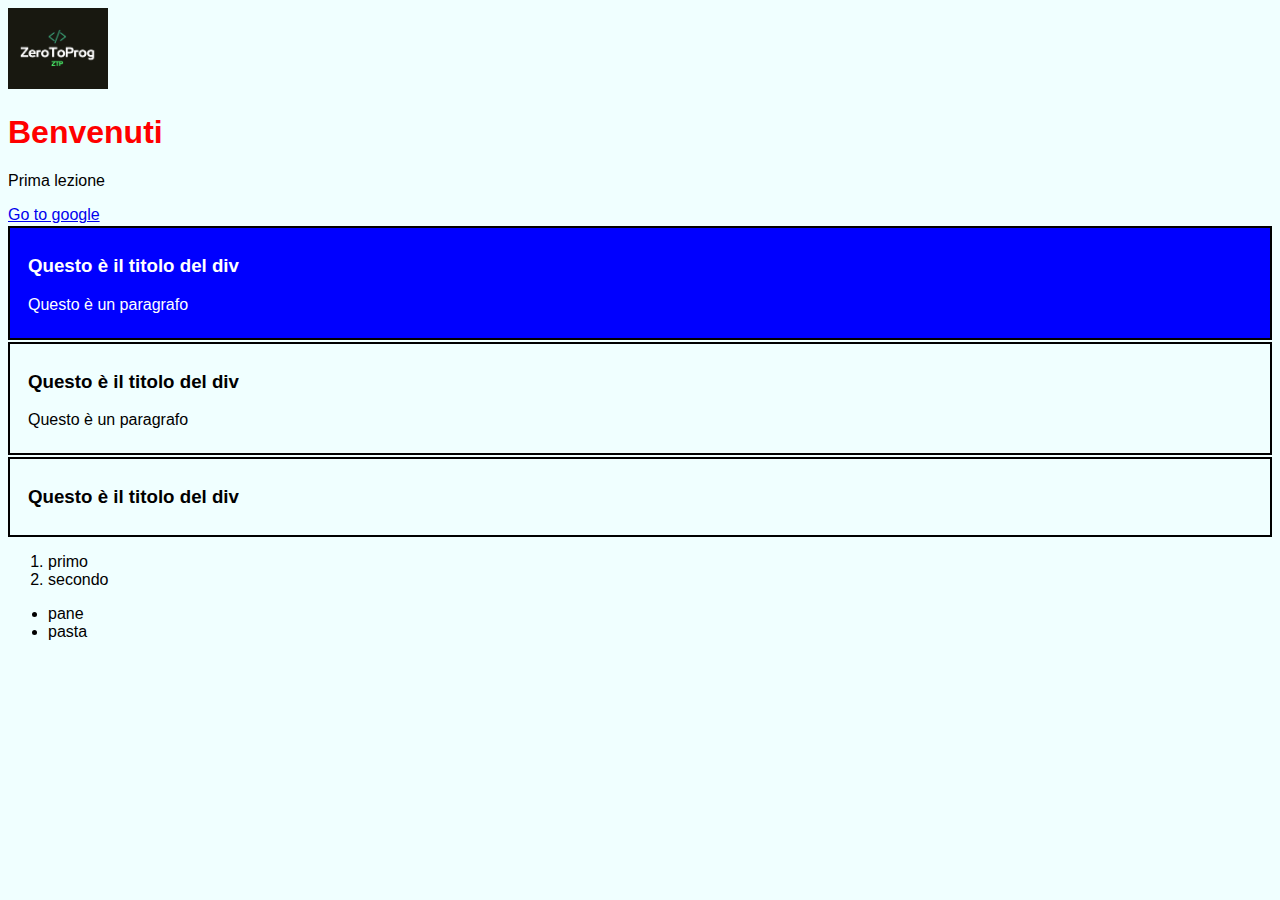
==== index.html @ 4297a405 "lezione 1" ====
<!DOCTYPE html>
<html lang="en">
<head>
    <meta charset="UTF-8">
    <meta name="viewport" content="width=device-width, initial-scale=1.0">
    <title>Lezione 1</title>
    
    <link rel="stylesheet" href="style.css">

</head>
<body>
    <img src="Screenshot 2022-12-10 alle 17.03.44.png" alt="logo" style="width: 100px;">
    <h1>Benvenuti</h1>
    <p>Prima lezione</p>
    <a href="https://google.com" target="_blank">Go to google</a>
    <div class="firstdiv" >
        <h3> Questo è il titolo del div</h3>
        <p>Questo è un paragrafo</p>
    </div>
    <div>
        <h3> Questo è il titolo del div</h3>
        <p>Questo è un <span>paragrafo</span> </p>
    </div>
    <div>
        <h3> Questo è il titolo del div</h3>
    </div>

    <ol>
        <li>primo</li>
        <li>secondo</li>

    </ol>

    <ul>
        <li>pane</li>
        <li>pasta</li>

    </ul>
</body>
</html>
---- style.css ----
body{
    background-color: azure;
    font-family: 'Segoe UI', Tahoma, Geneva, Verdana, sans-serif;
}
h1 {
    color: red;
}
div {
    border: 2px solid black;
    margin: 2px 0px;
    padding: 8px 18px;
}
.firstdiv {
    background-color: blue;
    color: white;
}
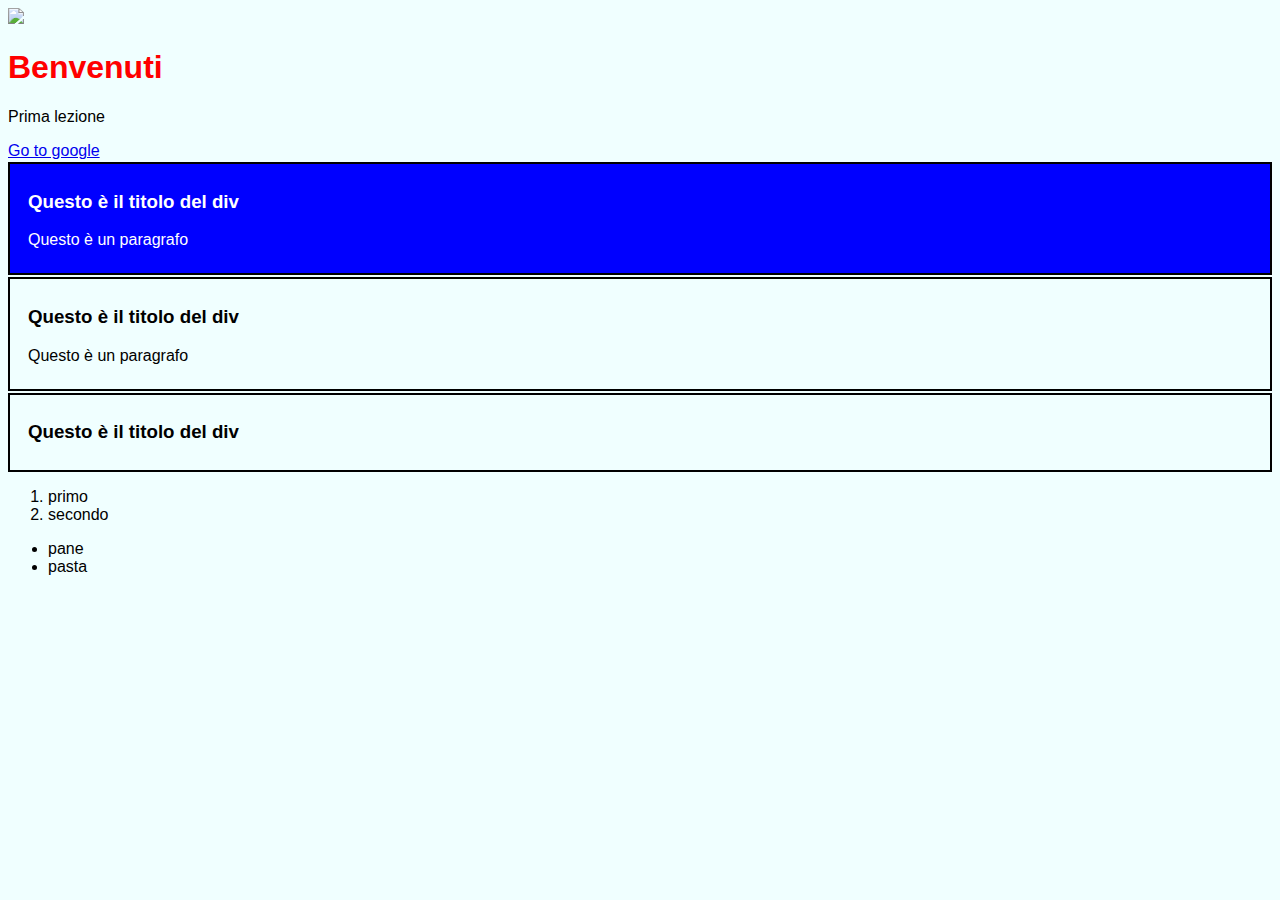
==== commit c70a0a51: "Invio esercizio lezione 1" ====
--- a/index.html
+++ b/index.html
@@ -9,7 +9,7 @@
 
 </head>
 <body>
-    <img src="Screenshot 2022-12-10 alle 17.03.44.png" alt="logo" style="width: 100px;">
+    <img src="/Esercizio Lez 1/assets/__opt__aboutcom__coeus__resources__content_migration__simply_recipes__uploads__2020__12__Cranberry-Brie-Onion-Focaccia-LEAD-4-616c900337a44d82b82fe04845ba8c2b.webp alt="logo" style="width: 100px;">
     <h1>Benvenuti</h1>
     <p>Prima lezione</p>
     <a href="https://google.com" target="_blank">Go to google</a>
